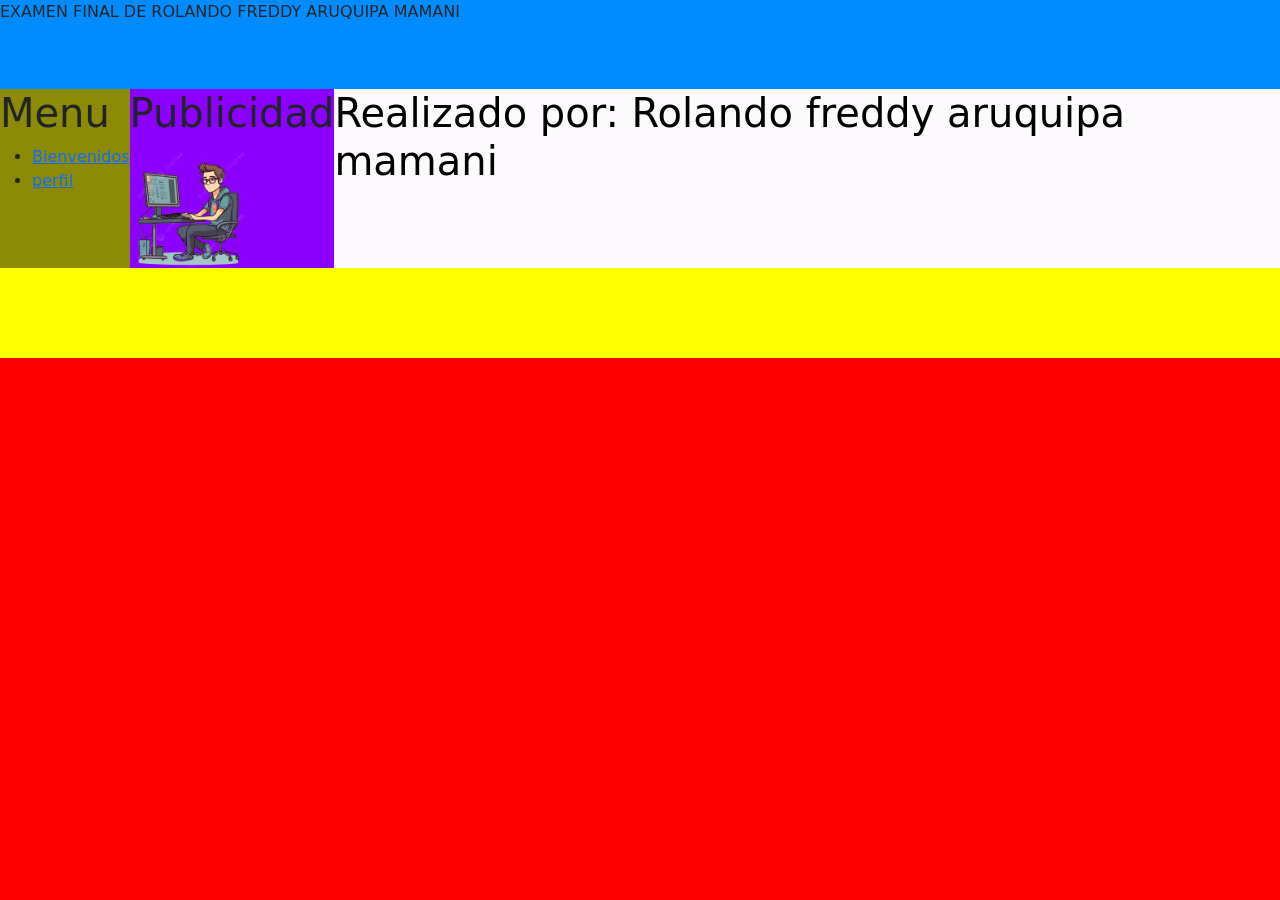
==== public/perfil.html @ eee397d1 "examen" ====
<!DOCTYPE html>
<html lang="en">
<head>
    <meta charset="UTF-8">
    <meta name="viewport" content="width=device-width, initial-scale=1.0">
    <title>Examen</title>
<link href="../assets/bootstrap/css/bootstrap.min.css" rel="stylesheet">
<script src="../assets/bootstrap/js/bootstrap.bundle.min.js"></script>
    <link rel="stylesheet" href="../assets/css/style.css">
</head>
<body>
    <div class="padre">
        <div class="caja1">EXAMEN FINAL DE ROLANDO FREDDY ARUQUIPA MAMANI</div>
        <div class="caja2"> <h1>Menu</h1>
            <ul>
                <li>
                    <a href="../index.html">Bienvenidos</a>
                </li>
                <li>
                    <a href="perfil.html">perfil</a>
                </li>
            </ul>
        </div>
        <div class="caja3">
            <div class="caja31"></div>
            <div class="caja32"></div>
            <div class="caja33"></div>
            <div class="caja34"></div>
            <div class="caja35"></div>
            <div class="caja36"></div>
            <div class="caja37"></div>
            <div class="caja38"></div>
            <div class="caja39"></div>
            <div class="caja310"></div>
            <div class="caja311"></div>
            <div class="caja312"></div>
            <div class="caja313"></div>
            <div class="caja314"></div>
            <div class="caja315"></div>
            <div class="caja316"></div>
            <div class="caja317"></div>
            <div class="caja318"></div>
            <div class="caja319"></div>
            <div class="caja320"></div>
            <div class="caja321"></div>
            <div class="caja322"></div>
            <div class="caja323"></div>
            <div class="caja324"></div>
            <div class="caja325"></div>
        </div>
        <div class="caja4">
            <h1>Publicidad</h1>
            <img src="../assets/img/avatar.png" alt="" style="width: 60% ;">
        </div>
        <div class="caja5"> <h1>Realizado por: Rolando freddy aruquipa mamani</h1></div>
    </div>
</body>
</html>
---- assets/css/style.css ----
/* * {
    padding: 5px;
    margin: 5px;
    font-size: 30px;
} */

body{
    background-color: #ff0000;
}
.padre{
    background-color: #fbff00;
    /* padding: 5px; */
    display: grid;
    /* gap: 5px; */
    grid-template-columns: 1fr 3fr 1fr;
    grid-template-rows: 1fr 2fr 1fr;
    grid-template-areas: 
    "c1 c1 c1 c1"
    "c2 c3 c4 c5"
    "c6 c6 c6 c6";
}
.caja1{
    background-color: #008cff;
    grid-area: c1;
    
}
.caja2{
    background-color: #8d8b05;
    grid-area: c2;
}
.caja3{
    padding: 0px;
    margin: 0px;
    background-color: #00ff15;
    grid-area: c3;
    display: grid;
    /* gap: 5px; */
    grid-template-columns: 1fr 1fr 1fr 1fr 1fr;
    grid-template-rows: 1fr 1fr 1fr 1fr 1fr;
    grid-template-areas: 
    "d1 d1 d1 d1 d1"
    "d2 d3 d4 d5 d6"
    "d7 d7 d7 d7 d7"
    "d8 d9 d10 d11 d12"
    "d13 d14 d15 d16 d17"
    "d18 d19 d20 d21 d22";
}
.caja31{
    background-color: #00eeff;
    grid-area: d1;
}
.caja32{
    background-color: #00eeff;
    grid-area: d2;
}
.caja33{
    background-color: #00eeff;
    grid-area: d6;
}
.caja34{
    background-color: #00eeff;
    grid-area: d7;
}
.caja35{
    background-color: #00eeff;
    grid-area: d8;
}
.caja34{
    background-color: #00eeff;
    grid-area: d13;
}
.caja35{
    background-color: #00eeff;
    grid-area: d18;
}
.caja36{
    /* background-color: #053b3f;
    grid-column: 2/3;
    grid-row: 2/3; */
}
.caja37{
    /* background-color: #053b3f;
    grid-column: 2/3;
    grid-row: 2/3; */
}
.caja4{
    background-color: #8c00ff;
    grid-area: c4;
}
.caja5{
    background-color: #fdfafd;
    grid-area: c5;
    color: #000;
}
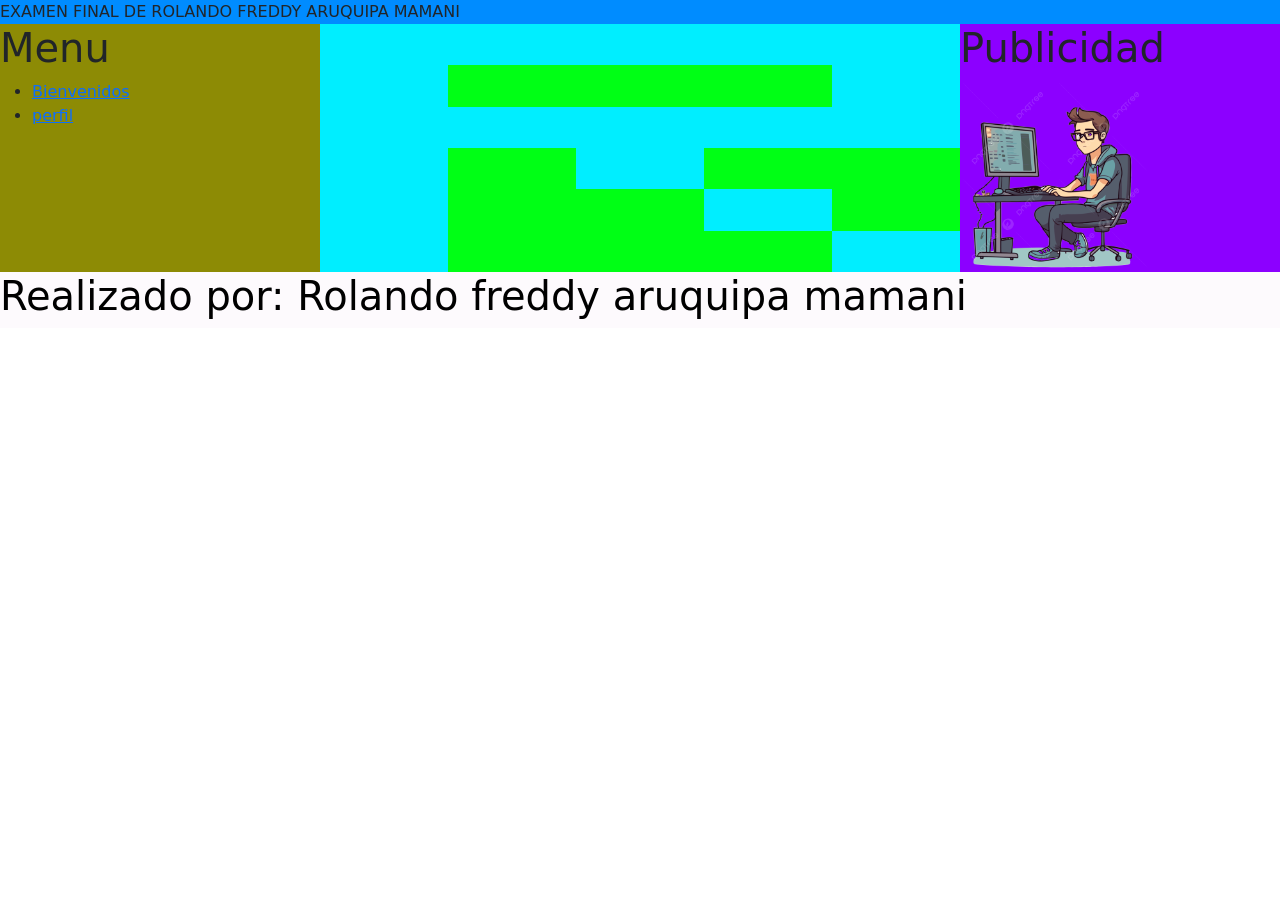
==== commit 3c5c8adf: "Ajustado" ====
--- a/public/perfil.html
+++ b/public/perfil.html
@@ -1,58 +1,64 @@
 <!DOCTYPE html>
 <html lang="en">
+
 <head>
-    <meta charset="UTF-8">
-    <meta name="viewport" content="width=device-width, initial-scale=1.0">
-    <title>Examen</title>
-<link href="../assets/bootstrap/css/bootstrap.min.css" rel="stylesheet">
-<script src="../assets/bootstrap/js/bootstrap.bundle.min.js"></script>
-    <link rel="stylesheet" href="../assets/css/style.css">
+  <meta charset="UTF-8">
+  <meta name="viewport" content="width=device-width, initial-scale=1.0">
+  <title>Examen</title>
+  <link href="../assets/bootstrap/css/bootstrap.min.css" rel="stylesheet">
+  <script src="../assets/bootstrap/js/bootstrap.bundle.min.js"></script>
+  <link rel="stylesheet" href="../assets/css/style1.css">
 </head>
+
 <body>
-    <div class="padre">
-        <div class="caja1">EXAMEN FINAL DE ROLANDO FREDDY ARUQUIPA MAMANI</div>
-        <div class="caja2"> <h1>Menu</h1>
-            <ul>
-                <li>
-                    <a href="../index.html">Bienvenidos</a>
-                </li>
-                <li>
-                    <a href="perfil.html">perfil</a>
-                </li>
-            </ul>
-        </div>
-        <div class="caja3">
-            <div class="caja31"></div>
-            <div class="caja32"></div>
-            <div class="caja33"></div>
-            <div class="caja34"></div>
-            <div class="caja35"></div>
-            <div class="caja36"></div>
-            <div class="caja37"></div>
-            <div class="caja38"></div>
-            <div class="caja39"></div>
-            <div class="caja310"></div>
-            <div class="caja311"></div>
-            <div class="caja312"></div>
-            <div class="caja313"></div>
-            <div class="caja314"></div>
-            <div class="caja315"></div>
-            <div class="caja316"></div>
-            <div class="caja317"></div>
-            <div class="caja318"></div>
-            <div class="caja319"></div>
-            <div class="caja320"></div>
-            <div class="caja321"></div>
-            <div class="caja322"></div>
-            <div class="caja323"></div>
-            <div class="caja324"></div>
-            <div class="caja325"></div>
-        </div>
-        <div class="caja4">
-            <h1>Publicidad</h1>
-            <img src="../assets/img/avatar.png" alt="" style="width: 60% ;">
-        </div>
-        <div class="caja5"> <h1>Realizado por: Rolando freddy aruquipa mamani</h1></div>
+  <div class="padre">
+    <div class="caja1">EXAMEN FINAL DE ROLANDO FREDDY ARUQUIPA MAMANI</div>
+    <div class="caja2">
+      <h1>Menu</h1>
+      <ul>
+        <li>
+          <a href="../index.html">Bienvenidos</a>
+        </li>
+        <li>
+          <a href="perfil.html">perfil</a>
+        </li>
+      </ul>
     </div>
+    <div class="caja3">
+      <div class="caja31"></div>
+      <div class="caja32"></div>
+      <div class="caja33"></div>
+      <div class="caja34"></div>
+      <div class="caja35"></div>
+      <div class="caja36"></div>
+      <div class="caja37"></div>
+      <div class="caja38"></div>
+      <div class="caja39"></div>
+      <div class="caja310"></div>
+      <div class="caja311"></div>
+      <div class="caja312"></div>
+      <div class="caja313"></div>
+      <div class="caja314"></div>
+      <div class="caja315"></div>
+      <div class="caja316"></div>
+      <div class="caja317"></div>
+      <div class="caja318"></div>
+      <div class="caja319"></div>
+      <div class="caja320"></div>
+      <div class="caja321"></div>
+      <div class="caja322"></div>
+      <div class="caja323"></div>
+      <div class="caja324"></div>
+      <div class="caja325"></div>
+    </div>
+    <div class="caja4">
+      <h1>Publicidad</h1>
+      <img src="../assets/img/avatar.png" alt="" style="width: 60% ;">
+    </div>
+    <div class="caja5">
+      <h1>Realizado por: Rolando freddy aruquipa mamani</h1>
+    </div>
+  </div>
 </body>
+
 </html>
--- a/assets/css/style1.css
+++ b/assets/css/style1.css
@@ -0,0 +1,115 @@
+/* * {
+    padding: 5px;
+    margin: 5px;
+    font-size: 30px;
+} */
+
+body{
+    /*background-color: #ff0000;*/
+}
+.padre{
+    background-color: #fbff00;
+    /* padding: 5px; */
+    display: grid;
+    /* gap: 5px; */
+    grid-template-columns: 1fr 2fr 1fr;
+    /*grid-template-columns: auto auto auto;*/
+    /*grid-template-rows: 1fr 2fr 1fr;*/
+    grid-template-rows: auto auto auto;
+    /*grid-template-areas: 
+    "c1 c1 c1 c1"
+    "c2 c3 c3 c4"
+    "c5 c5 c5 c5";*/
+    grid-template-areas: 
+    "c1 c1 c1"
+    "c2 c3 c4"
+    "c5 c5 c5";
+    /*row-gap: 10px;*/
+}
+.caja1{
+    background-color: #008cff;
+    grid-area: c1;   
+    padding-right: 10px; 
+}
+.caja2{
+    background-color: #8d8b05;
+    grid-area: c2;
+}
+.caja3{
+    padding: 0px;
+    margin: 0px;
+    background-color: #00ff15;
+    grid-area: c3;
+    display: grid;
+    /* gap: 5px; */
+    grid-template-columns: 1fr 1fr 1fr 1fr 1fr;
+    grid-template-rows: 1fr 1fr 1fr 1fr 1fr 1fr;
+    /*grid-template-columns:  auto auto auto auto auto;*/
+    /*grid-template-rows: auto auto auto auto auto;*/
+    grid-template-areas: 
+    "d1 d1 d1 d1 d1"
+    "d2 d3 d4 d5 d6"
+    "d7 d7 d7 d7 d7"
+    "d8 d9 d10 d11 d12"
+    "d13 d14 d15 d16 d17"
+    "d18 d19 d20 d21 d22";
+}
+.caja31{
+    background-color: #00eeff;
+    grid-area: d1;
+}
+.caja32{
+    background-color: #00eeff;
+    grid-area: d2;
+}
+.caja33{
+    background-color: #00eeff;
+    grid-area: d6;
+}
+.caja39{
+    background-color: #00eeff;
+    grid-area: d7;
+}
+.caja310{
+    background-color: #00eeff;
+    grid-area: d8;
+}
+.caja34{
+    background-color: #00eeff;
+    grid-area: d13;
+}
+.caja35{
+    background-color: #00eeff;
+    grid-area: d18;
+}
+.caja312{
+    background-color: #00eeff;
+    grid-area: d10;
+}
+.caja317{
+    background-color: #00eeff;
+    grid-area: d16;
+}
+.caja322{
+    background-color: #00eeff;
+    grid-area: d22;
+}
+.caja36{
+    /* background-color: #053b3f;
+    grid-column: 2/3;
+    grid-row: 2/3; */
+}
+.caja37{
+    /* background-color: #053b3f;
+    grid-column: 2/3;
+    grid-row: 2/3; */
+}
+.caja4{
+    background-color: #8c00ff;
+    grid-area: c4;
+}
+.caja5{
+    background-color: #fdfafd;
+    grid-area: c5;
+    color: #000;
+}
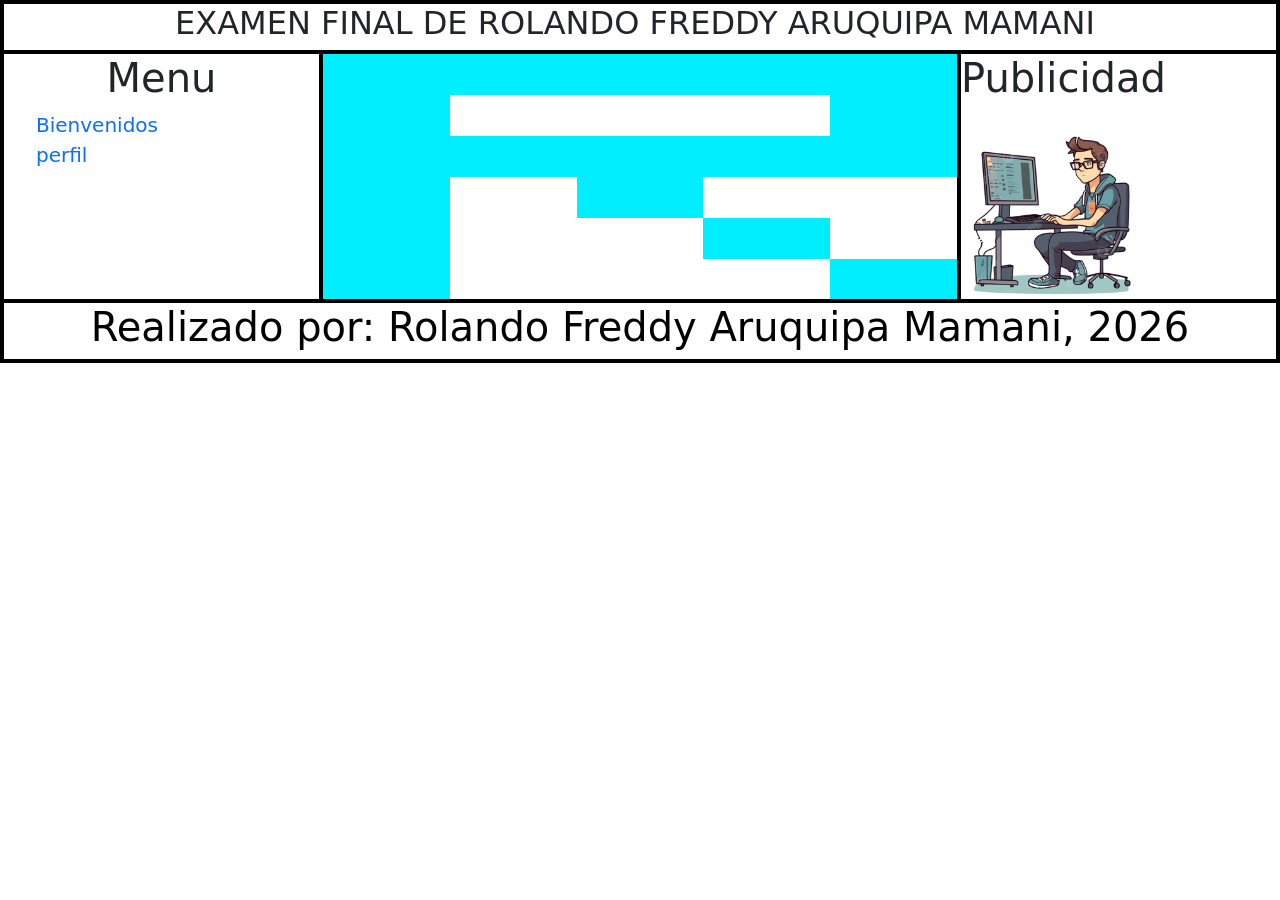
==== commit fded2a53: "Mejoras Se realizo las mejoras en los estilos." ====
--- a/public/perfil.html
+++ b/public/perfil.html
@@ -12,9 +12,11 @@
 
 <body>
   <div class="padre">
-    <div class="caja1">EXAMEN FINAL DE ROLANDO FREDDY ARUQUIPA MAMANI</div>
+    <div class="caja1 centrear">
+      <h2>EXAMEN FINAL DE ROLANDO FREDDY ARUQUIPA MAMANI</h2>
+    </div>
     <div class="caja2">
-      <h1>Menu</h1>
+      <h1 class="centrear">Menu</h1>
       <ul>
         <li>
           <a href="../index.html">Bienvenidos</a>
@@ -55,8 +57,8 @@
       <h1>Publicidad</h1>
       <img src="../assets/img/avatar.png" alt="" style="width: 60% ;">
     </div>
-    <div class="caja5">
-      <h1>Realizado por: Rolando freddy aruquipa mamani</h1>
+    <div class="caja5 centrear">
+      <h1>Realizado por: Rolando Freddy Aruquipa Mamani, 2026</h1>
     </div>
   </div>
 </body>
--- a/assets/css/style1.css
+++ b/assets/css/style1.css
@@ -4,11 +4,29 @@
     font-size: 30px;
 } */
 
-body{
+ul{
     /*background-color: #ff0000;*/
+    list-style: none;
+    text-decoration: none;
+}
+li a{
+    /*background-color: #ff0000;*/
+    list-style: none;
+    text-decoration: none;
+    font-size: 20px;
+}
+li a:hover{
+    /*background-color: #ff0000;*/
+    color:#0cee6a;
+}
+.centrear {
+    display: flex;
+    justify-content: center;
+    align-items: center;
 }
 .padre{
-    background-color: #fbff00;
+    /* background-color: #fbff00; */
+    border: 2px solid black;
     /* padding: 5px; */
     display: grid;
     /* gap: 5px; */
@@ -27,18 +45,21 @@
     /*row-gap: 10px;*/
 }
 .caja1{
-    background-color: #008cff;
-    grid-area: c1;   
+    /* background-color: #008cff; */
+    border: 2px solid black;
+    grid-area: c1;
     padding-right: 10px; 
 }
 .caja2{
-    background-color: #8d8b05;
+    /* background-color: #8d8b05; */
+    border: 2px solid black;
     grid-area: c2;
 }
 .caja3{
     padding: 0px;
     margin: 0px;
-    background-color: #00ff15;
+    /* background-color: #00ff15; */
+    border: 2px solid black;
     grid-area: c3;
     display: grid;
     /* gap: 5px; */
@@ -105,11 +126,13 @@
     grid-row: 2/3; */
 }
 .caja4{
-    background-color: #8c00ff;
+    /* background-color: #8c00ff; */
+    border: 2px solid black;
     grid-area: c4;
 }
 .caja5{
-    background-color: #fdfafd;
+    /* background-color: #fdfafd; */
+    border: 2px solid black;
     grid-area: c5;
     color: #000;
 }
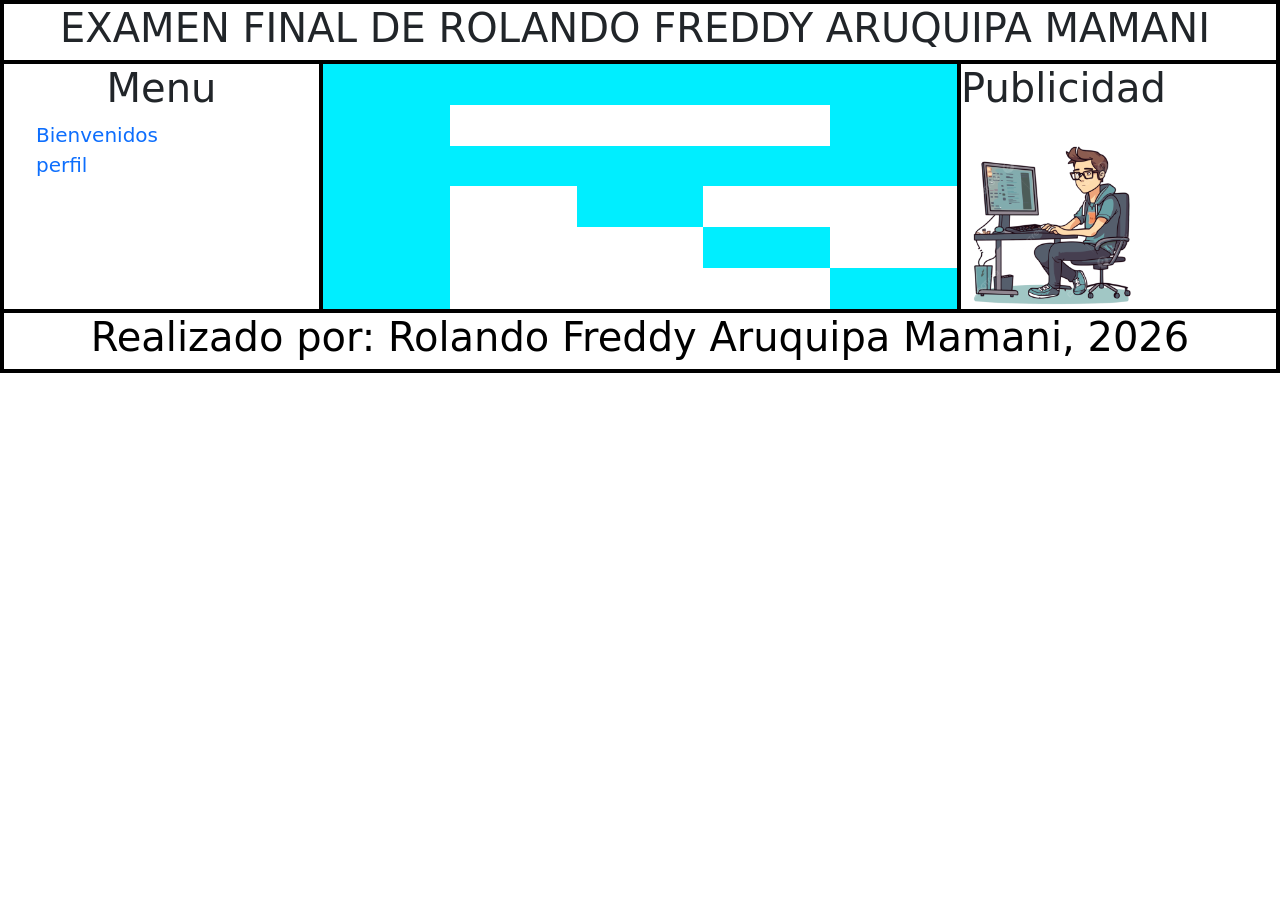
==== commit ce102229: "Titulo Se modifico el titulo" ====
--- a/public/perfil.html
+++ b/public/perfil.html
@@ -13,7 +13,7 @@
 <body>
   <div class="padre">
     <div class="caja1 centrear">
-      <h2>EXAMEN FINAL DE ROLANDO FREDDY ARUQUIPA MAMANI</h2>
+      <h1>EXAMEN FINAL DE ROLANDO FREDDY ARUQUIPA MAMANI</h1>
     </div>
     <div class="caja2">
       <h1 class="centrear">Menu</h1>
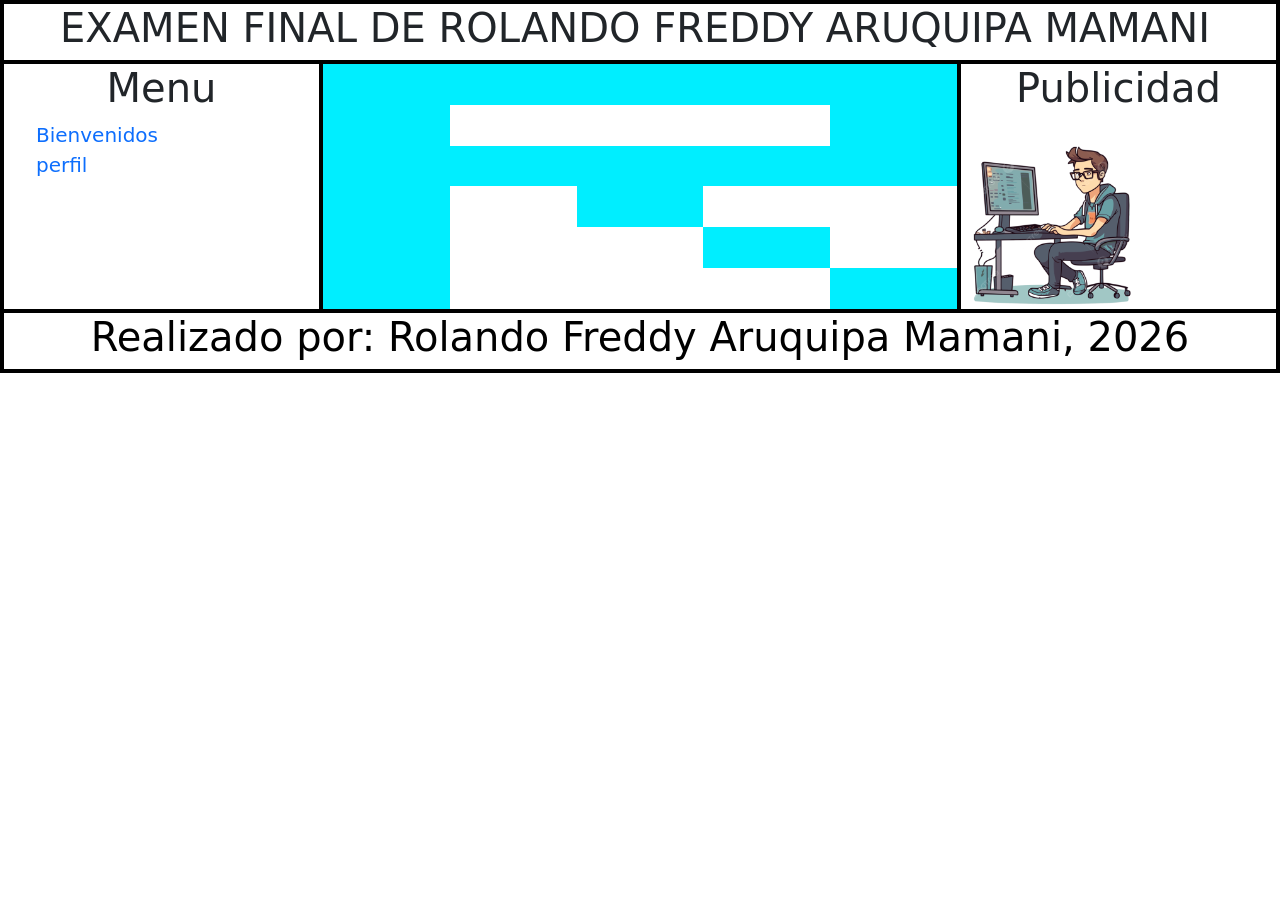
==== commit ffc8a99c: "Estilo Se modifico el estilo." ====
--- a/public/perfil.html
+++ b/public/perfil.html
@@ -53,8 +53,8 @@
       <div class="caja324"></div>
       <div class="caja325"></div>
     </div>
-    <div class="caja4">
-      <h1>Publicidad</h1>
+    <div class="caja4 ">
+      <h1 class="centrear">Publicidad</h1>
       <img src="../assets/img/avatar.png" alt="" style="width: 60% ;">
     </div>
     <div class="caja5 centrear">
--- a/assets/css/style1.css
+++ b/assets/css/style1.css
@@ -115,16 +115,6 @@
     background-color: #00eeff;
     grid-area: d22;
 }
-.caja36{
-    /* background-color: #053b3f;
-    grid-column: 2/3;
-    grid-row: 2/3; */
-}
-.caja37{
-    /* background-color: #053b3f;
-    grid-column: 2/3;
-    grid-row: 2/3; */
-}
 .caja4{
     /* background-color: #8c00ff; */
     border: 2px solid black;
